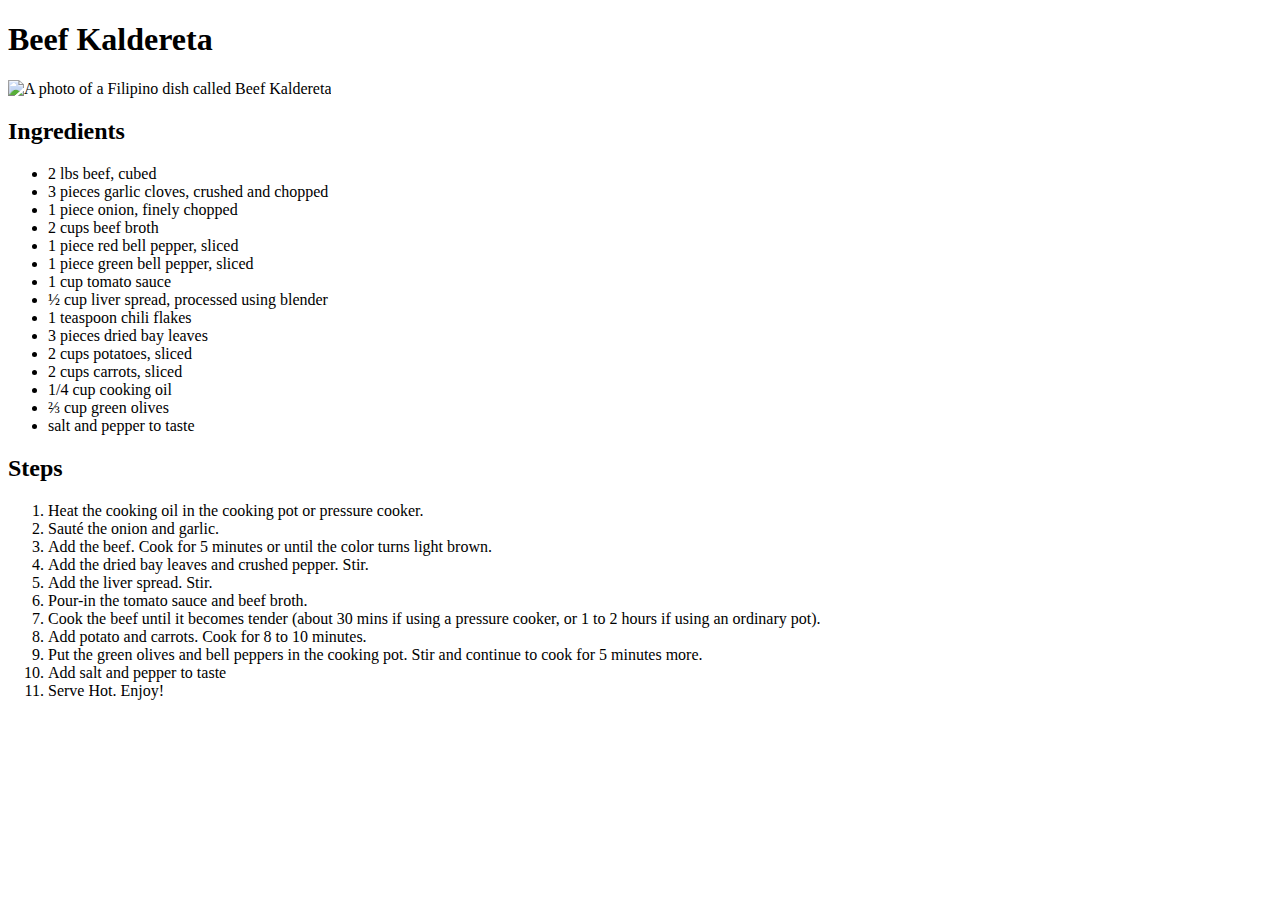
==== recipes/beef-kaldereta.html @ a486b954 "beef-kaldereta.jpeg" ====
<!DOCTYPE html>
<html lang="en">
    <head>
        <meta charset="utf-8">
        <title>Beef Kaldereta</title>
    </head>

    <body>
        <h1>Beef Kaldereta</h1>
        <img src="../images/beef-kaldereta.jpeg" alt="A photo of a Filipino dish called Beef Kaldereta">
        <h2>Ingredients</h2>
        <ul>
            <li>2 lbs beef, cubed</li>
            <li>3 pieces garlic cloves, crushed and chopped</li>
            <li>1 piece onion, finely chopped</li>
            <li>2 cups beef broth</li>
            <li>1 piece red bell pepper, sliced</li>
            <li>1 piece green bell pepper, sliced</li>
            <li>1 cup tomato sauce</li>
            <li>½ cup liver spread, processed using blender</li>
            <li>1 teaspoon chili flakes</li>
            <li>3 pieces dried bay leaves</li>
            <li>2 cups potatoes, sliced</li>
            <li>2 cups carrots, sliced </li>
            <li>1/4 cup cooking oil</li>
            <li>⅔ cup green olives</li>
            <li>salt and pepper to taste</li>
        </ul>
        <h2>Steps</h2>
        <ol>
            <li>Heat the cooking oil in the cooking pot or pressure cooker.</li>
            <li>Sauté the onion and garlic.</li>
            <li>Add the beef. Cook for 5 minutes or until the color turns light brown.</li>
            <li>Add the dried bay leaves and crushed pepper. Stir.</li>
            <li>Add the liver spread. Stir.</li>
            <li>Pour-in the tomato sauce and beef broth.
            </li>
            <li>Cook the beef until it becomes tender (about 30 mins if using a pressure cooker, or 1 to 2 hours if using an ordinary pot).</li>
            <li>Add potato and carrots. Cook for 8 to 10 minutes.</li>
            <li>Put the green olives and bell peppers in the cooking pot. Stir and continue to cook for 5 minutes more.</li>
            <li>Add salt and pepper to taste</li>
            <li>Serve Hot. Enjoy!</li>
        </ol>
    </body>
</html>
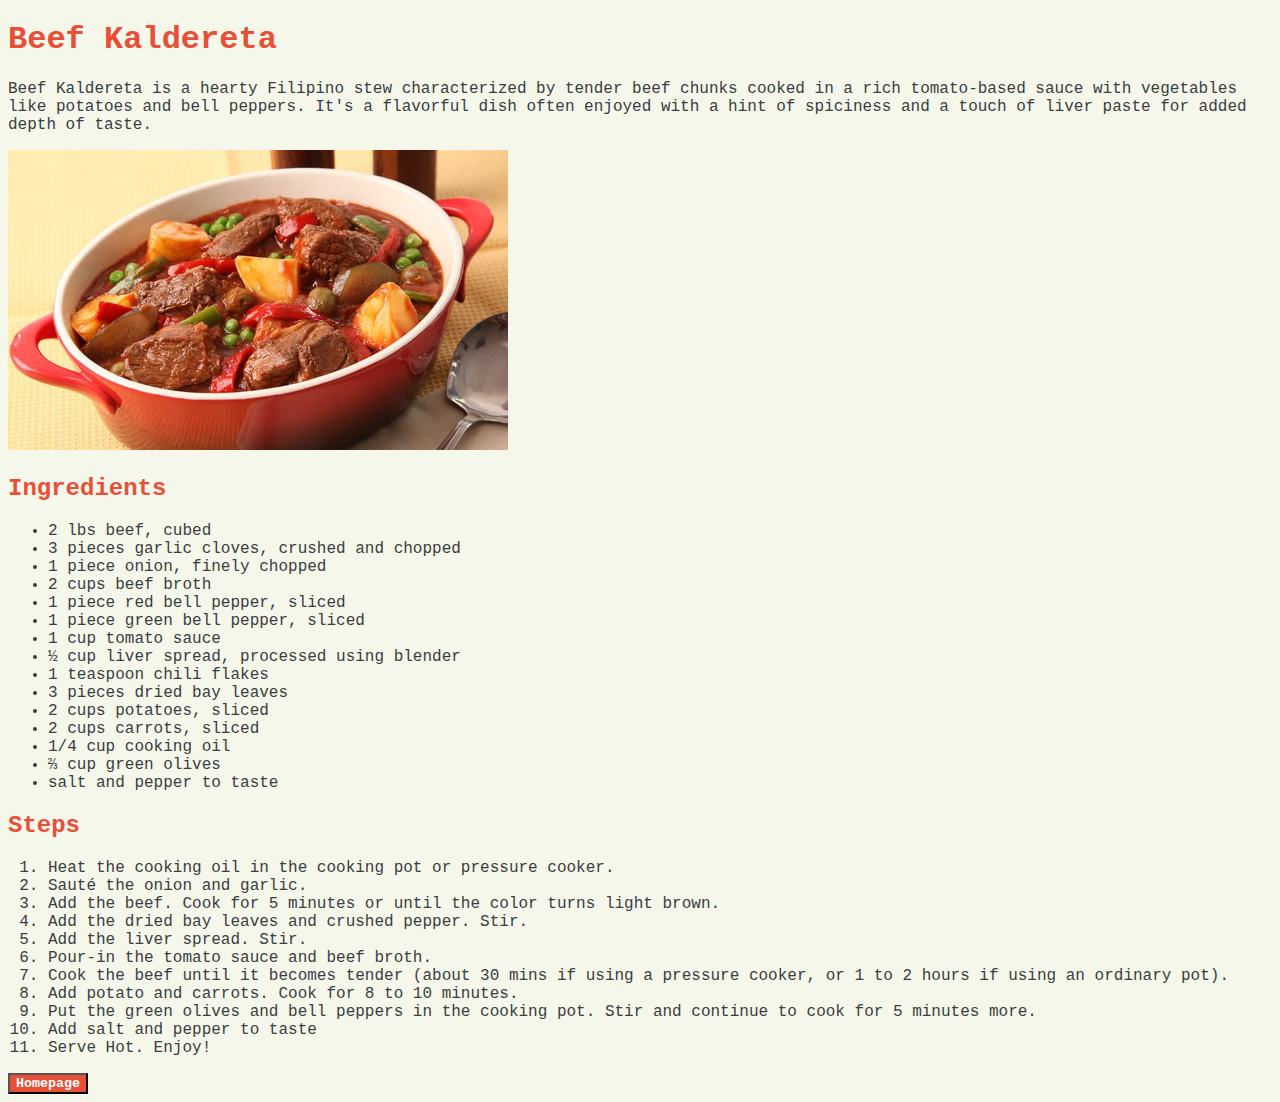
==== commit efbd7e53: "Added CSS to Odin Recipe HTML" ====
--- a/recipes/beef-kaldereta.html
+++ b/recipes/beef-kaldereta.html
@@ -3,12 +3,14 @@
     <head>
         <meta charset="utf-8">
         <title>Beef Kaldereta</title>
+        <link rel="stylesheet" href="../style.css">
     </head>
 
     <body>
-        <h1>Beef Kaldereta</h1>
+        <h1 class="heading">Beef Kaldereta</h1>
+            <p>Beef Kaldereta is a hearty Filipino stew characterized by tender beef chunks cooked in a rich tomato-based sauce with vegetables like potatoes and bell peppers. It's a flavorful dish often enjoyed with a hint of spiciness and a touch of liver paste for added depth of taste.</p>
         <img src="../images/beef-kaldereta.jpeg" alt="A photo of a Filipino dish called Beef Kaldereta">
-        <h2>Ingredients</h2>
+        <h2 class="subheading">Ingredients</h2>
         <ul>
             <li>2 lbs beef, cubed</li>
             <li>3 pieces garlic cloves, crushed and chopped</li>
@@ -26,7 +28,7 @@
             <li>⅔ cup green olives</li>
             <li>salt and pepper to taste</li>
         </ul>
-        <h2>Steps</h2>
+        <h2 class="subheading">Steps</h2>
         <ol>
             <li>Heat the cooking oil in the cooking pot or pressure cooker.</li>
             <li>Sauté the onion and garlic.</li>
@@ -41,5 +43,6 @@
             <li>Add salt and pepper to taste</li>
             <li>Serve Hot. Enjoy!</li>
         </ol>
+        <button>Homepage</button>
     </body>
 </html>--- a/style.css
+++ b/style.css
@@ -0,0 +1,25 @@
+* {
+    color: #393e41;
+    font-family: 'Courier New', Courier, monospace;
+    background-color: #f6f7eb;
+}
+
+.heading,
+.subheading {
+    color: #e94f37;
+}
+
+{
+    color: #e94f37;
+}
+
+img {
+    width: 500px;
+    height: auto;
+}
+
+button {
+    background-color: #e94f37;
+    color: #ffffff;
+    font-weight: bold;
+}